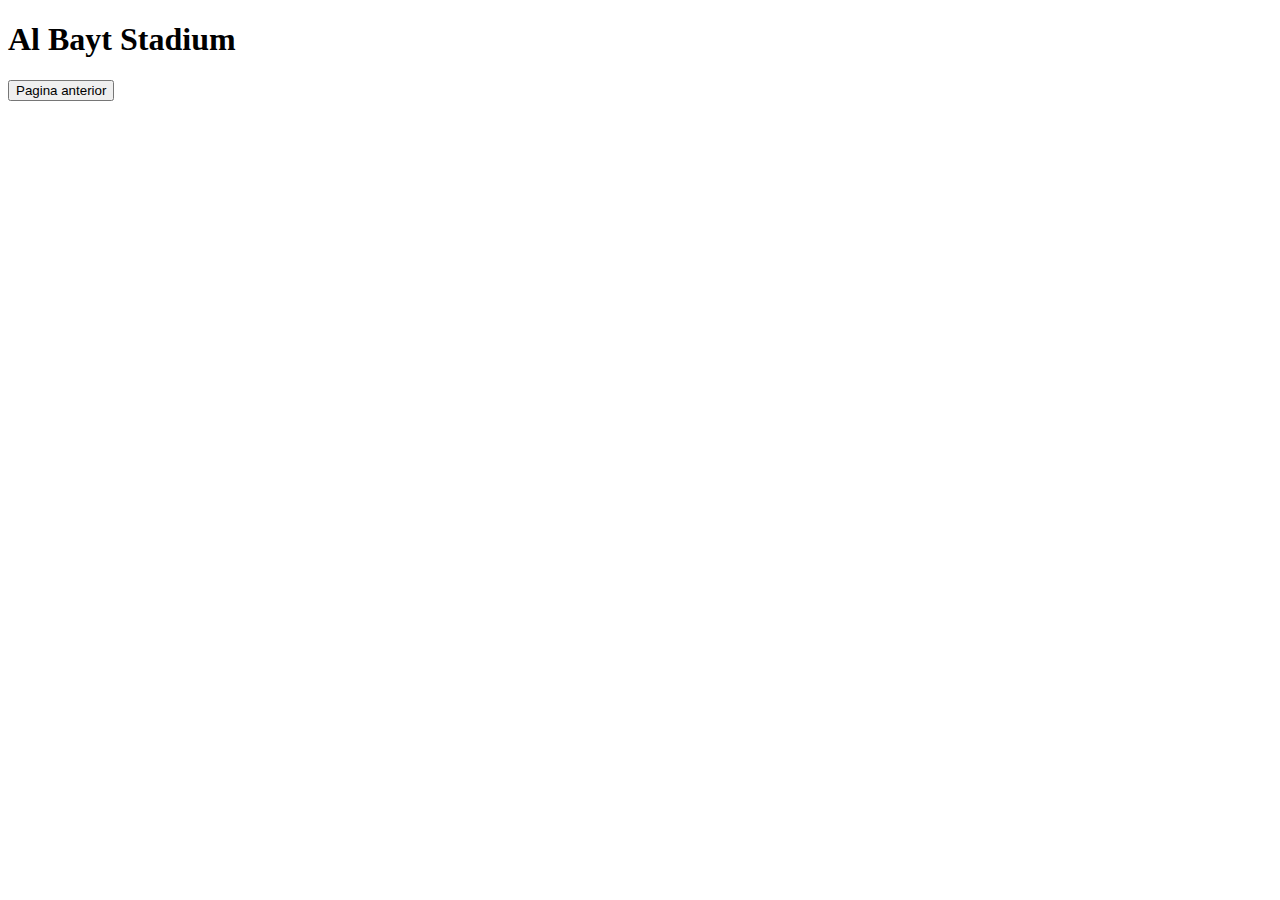
==== Al Bayt Stadium.html @ ec1c43d5 "Al Bayt stadium" ====
<!DOCTYPE html>
<html lang="es-Es">

    <head>
        <meta charset="UTF-8">
        <title>Al Bayt Stadium</title>
        <link rel="stylesheet" href="./al bayt.css">
    </head>

    <body>
      
        <h1>Al Bayt Stadium</h1>
        <p>
            
        </p>
       
        <p>
            <input type="button" value="Pagina anterior" onclick="history.go(-1);">
        </p>
    </body>
</html>
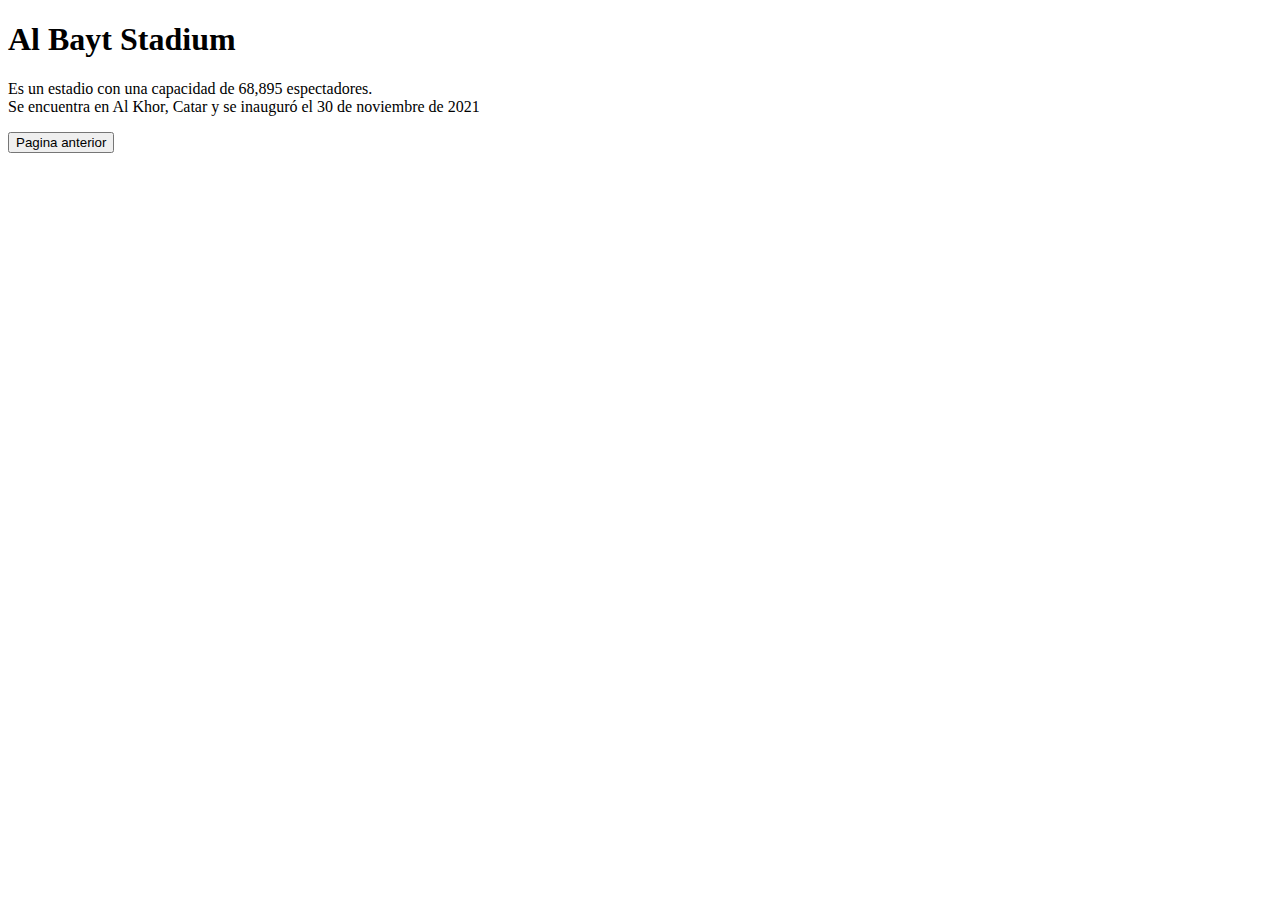
==== commit f72ed776: "Descripción estadio Al Bayt" ====
--- a/Al Bayt Stadium.html
+++ b/Al Bayt Stadium.html
@@ -11,11 +11,13 @@
       
         <h1>Al Bayt Stadium</h1>
         <p>
-            
+            Es un estadio con una capacidad de 68,895 espectadores.
+            <br>
+            Se encuentra en Al Khor, Catar y se inauguró el 30 de noviembre de 2021
         </p>
        
         <p>
             <input type="button" value="Pagina anterior" onclick="history.go(-1);">
         </p>
     </body>
-</html>+</html>
--- a/al bayt.css
+++ b/al bayt.css
@@ -0,0 +1,2 @@
+.contenido p:nth-of-type(1) {
+    color:red; }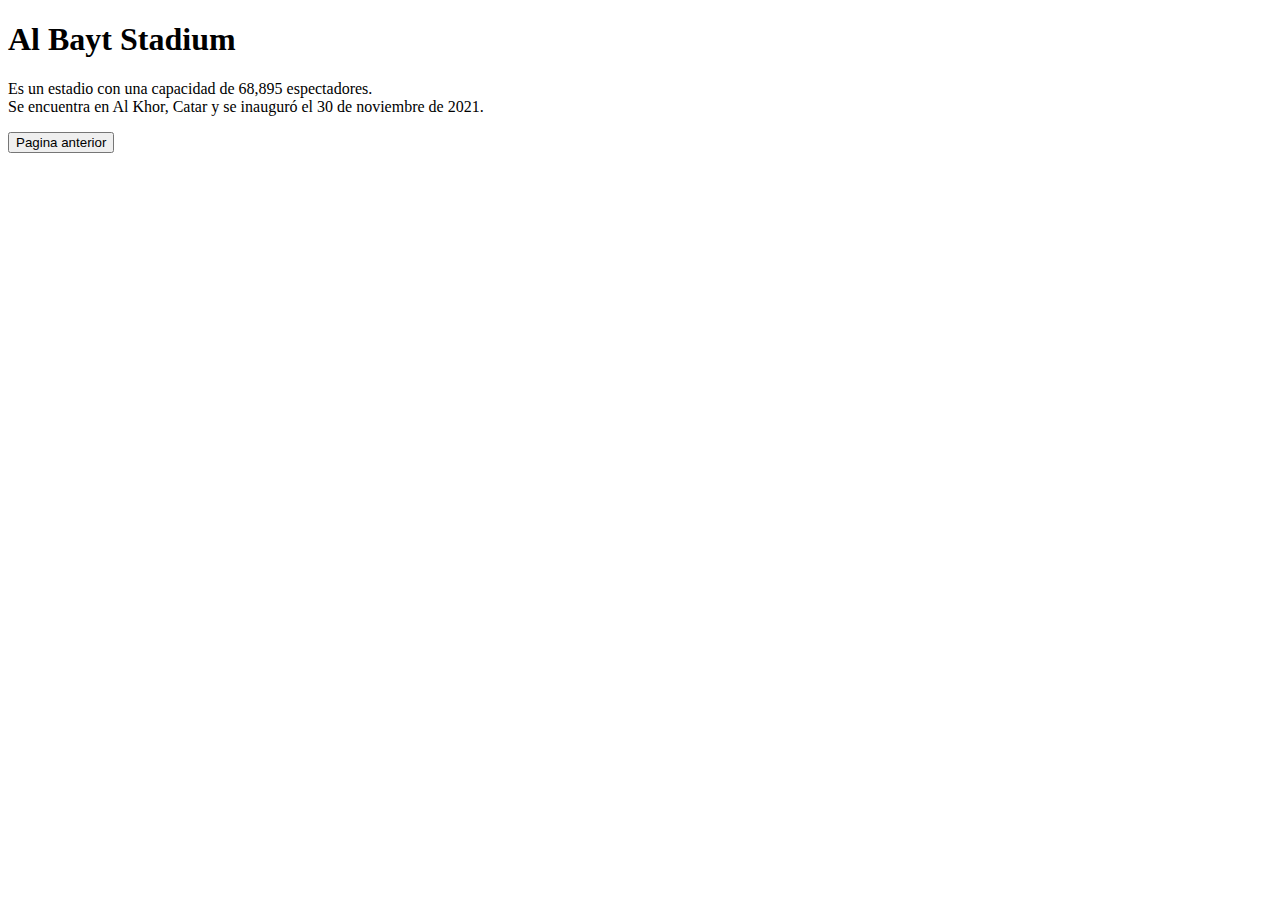
==== commit 02b6205e: "div y nueva clase" ====
--- a/Al Bayt Stadium.html
+++ b/Al Bayt Stadium.html
@@ -10,11 +10,13 @@
     <body>
       
         <h1>Al Bayt Stadium</h1>
-        <p>
-            Es un estadio con una capacidad de 68,895 espectadores.
-            <br>
-            Se encuentra en Al Khor, Catar y se inauguró el 30 de noviembre de 2021
-        </p>
+        <div>
+            <p class="descripción">
+                Es un estadio con una capacidad de 68,895 espectadores.
+                <br>
+                Se encuentra en Al Khor, Catar y se inauguró el 30 de noviembre de 2021.
+            </p>
+        </div>
        
         <p>
             <input type="button" value="Pagina anterior" onclick="history.go(-1);">
